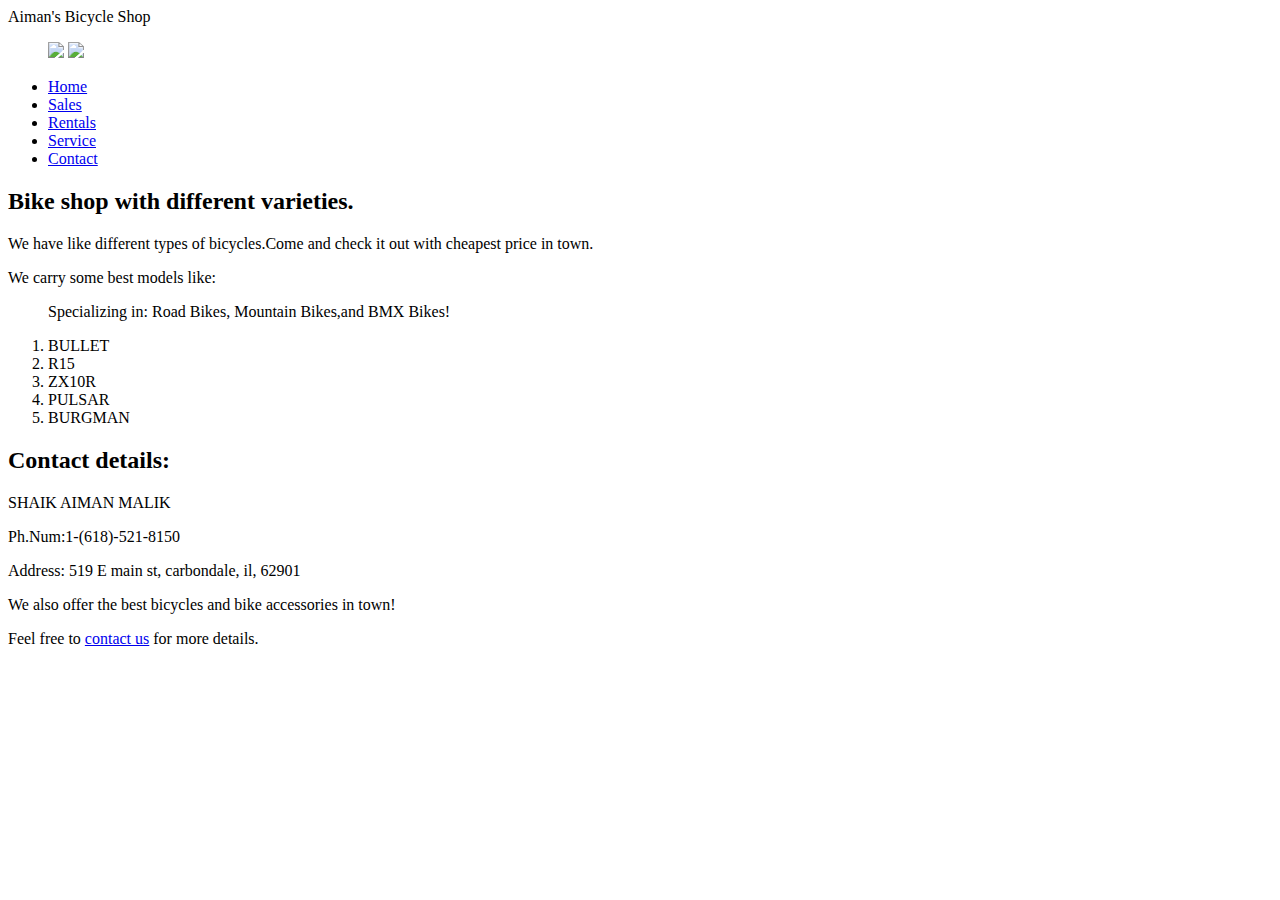
==== index.htm @ b4bd6eda "Add files via upload" ====
<!DOCTYPE html>
<!-- 
    Developer: SHAIK AIMAN MALIK
    University: SIUC
    Date Developed: 09/6/24
    Date Tested: 09/7/24
    -->
<html lang="en">
<head>
        <meta charset="utf-8">
        <title>Aiman's Bicycles</title> 
        <link rel="stylesheet" href="styles/main.css">
        <link rel="stylesheet" href="styles/slicknav.css"> 
        <script src="https://code.jquery.com/jquery-3.2.1.min.js"></script> 
        <script src="js/jquery.slicknav.min.js"></script> 
        <script type="text/javascript"> 
            $(document).ready(function(){
                $('#nav_menu').slicknav({prependTo:"#mobile_menu"}); 
            }); 
        </script>

        <meta name="description" content="Bike shop with different varieties"> <meta name="keywords" content="Aiman, Pro, cycle, Bullet, R15, ZX10R, Road Bikes, Mountain Bikes">
        <meta name="viewport" content="width=device-width, initial-scale=1">

    </head>
    <body>
        <figcaption>Aiman's Bicycle Shop</figcaption>
            <figure class="cute">
            <img  class="cute" src="images/bicycle.jpeg"/>
            <img class="cuter" src="images/img 2.jpeg"/>
            </figure>
        <header>
        
            <!-- Smooth Audio Track (not really)  -->
        <audio controls autoplay loop hidden>
           <source src="audio/music.mp3" type="audio/mpeg">
            </audio>
            
        </header> 
       
         <!-- Navigation Menu -->
        <nav id="mobile_menu"></nav> 
        <nav id="nav_menu"> 
            <ul>
                <li><a href="index.htm" class="current">Home</a></li> 
                <li><a href="sales.htm">Sales</a></li> 
                <li><a href="rentals.htm" >Rentals</a></li>
                <li><a href="service.htm" >Service</a></li> 
                <li><a href="contact.htm" class="lastitem">Contact</a></li>
            </ul> 
        </nav>
            <h2>Bike shop with different varieties.</h2>
            <p>We have like different types of bicycles.Come and check it out with cheapest price in town. </p>
            <p >We carry some best models like:</p>
            <!-- block quote -->
            <blockquote>Specializing in: Road Bikes, Mountain Bikes,and BMX Bikes!
            </blockquote>
            <!--list of bikes -->
            <ol>
                <li>BULLET</li> <li>R15</li> <li>ZX10R</li><li>PULSAR</li><li>BURGMAN</li>
            </ol> 

    <!-- Contact name of the owner -->
    <h2>Contact details:</h2>
        <p>SHAIK AIMAN MALIK</p>
    <p>Ph.Num:1-(618)-521-8150</p>

    <!-- shop Address -->
    <p>Address: 519 E main st, carbondale, il, 62901</p>

    <!-- Short description about the shop -->
    <p>We also offer the <span>best bicycles</span> and <span>bike accessories</span> in town!</p>

    

    <!-- Additional information -->
    <p>Feel free to <a href="mailto:contact@bicycleshop.com">contact us</a> for more details.</p>
</body>
</html>
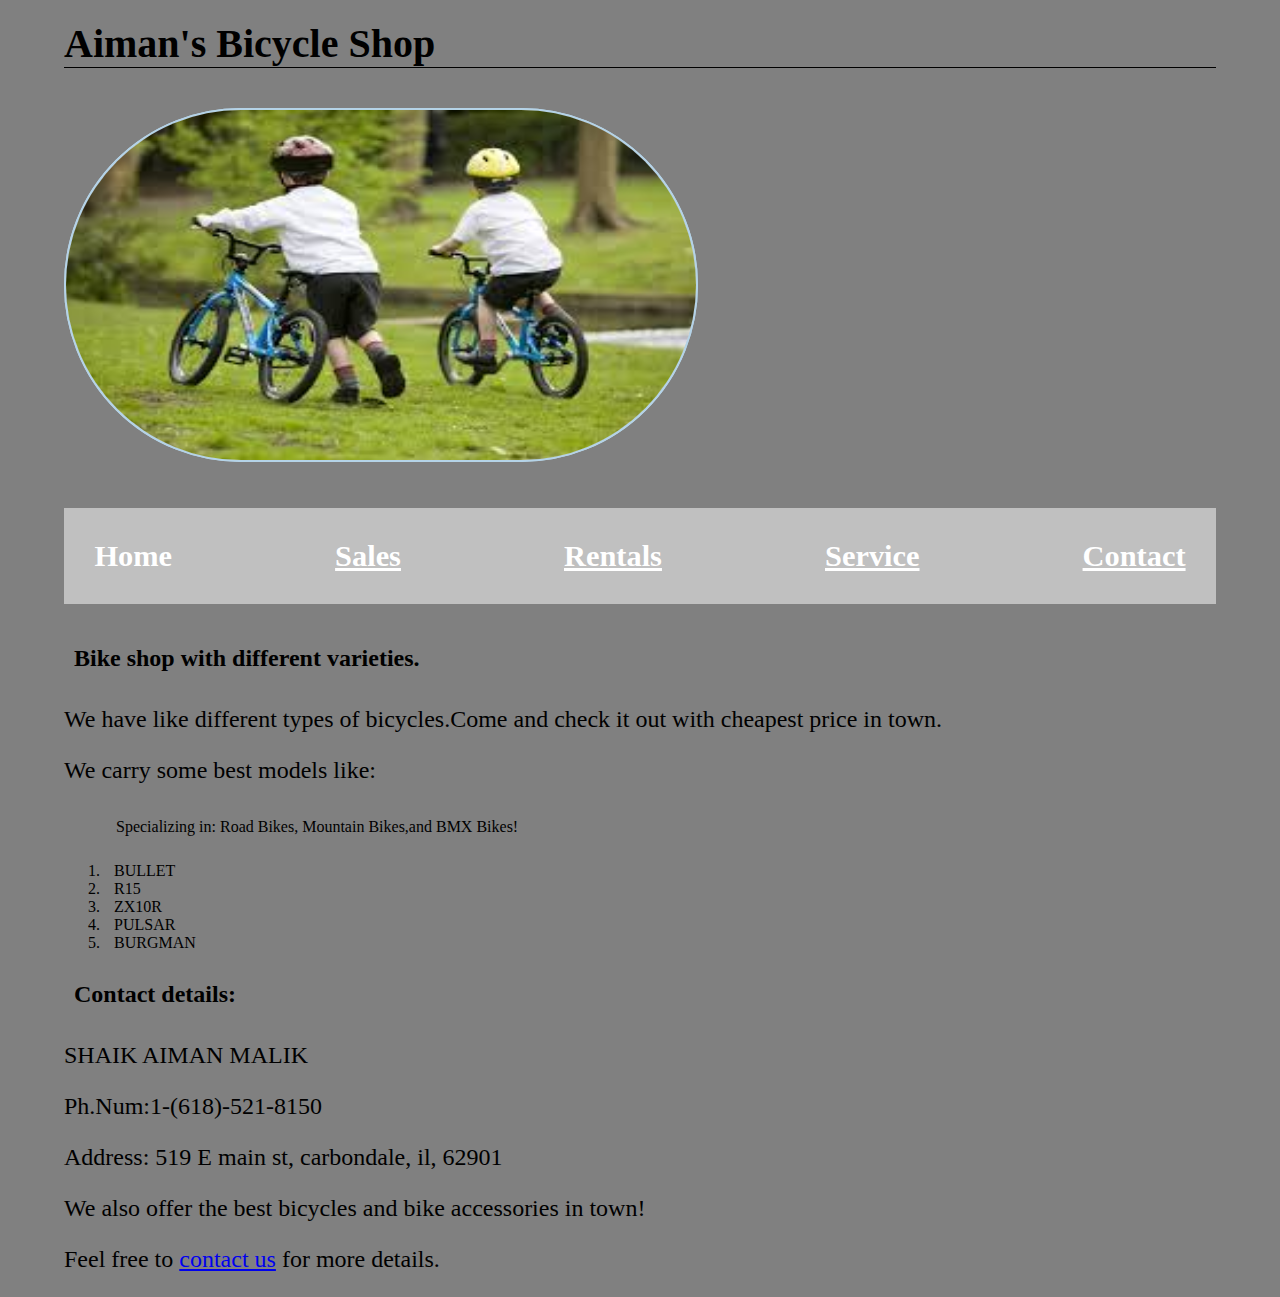
==== commit 28f5e3b6: "Update index.htm" ====
--- a/index.htm
+++ b/index.htm
@@ -3,7 +3,7 @@
     Developer: SHAIK AIMAN MALIK
     University: SIUC
     Date Developed: 09/6/24
-    Date Tested: 09/7/24
+    Date Tested: 10/7/24
     -->
 <html lang="en">
 <head>
--- a/styles/main.css
+++ b/styles/main.css
@@ -0,0 +1,475 @@
+/* Details:SHAIK AIMAN MALIK, 
+ * Aiman's Bicycles CSS Style Page,
+ *  Southern Illinois University Carbondale,
+ *   Developed: 09-15-24  Tested: 09-19-24*/ 
+    
+@media only screen and (max-width: 4000px) { 
+    
+h1 {
+    font-size: 1.75em; /* 28 Ã· 16 */ 
+    padding: 10px;
+    }
+
+h2 {
+    font-size: 1.5em; /* 24 Ã· 16 */ 
+    padding: 10px;
+    } 
+
+h3 {
+    font-size: 1.125em; /* 18 Ã· 16 */ 
+    padding: 10px;
+    } 
+#mobile_menu { 
+    display: none; 
+    }
+article {
+    width: 47.917%;      /*  47.917% 480 / 960 * 100 */
+    padding: 10px 1.0417%;
+    background-color: #ffffff; /* this color is white for column panel */
+    float: left; 
+    } 
+    
+aside {
+    width: 47.917%;          /* 47.917% 480 / 960 * 100*/
+    padding: 10px 1.0417%;
+    background-color: #ffffff; /* this color is white for column panel  */
+    float: right; 
+    }
+main { 
+    display:flex;
+    flex-direction: column;
+    padding: 10px 1.0417%;
+    background-color: #ffffff;
+    }
+textarea {
+    height: 10em; 
+    width: 75em;
+    margin-left: .5em;
+    font-family: Arial, Helvetica, sans-serif; 
+} 
+th {
+    font-size: 1.6em;
+    padding-left: 10px 1.0417%;
+    padding-right: 10px;
+}    
+}
+    
+
+/* tablet portrait layout (768px to 959px) */
+
+@media only screen and (max-width: 959px) {
+
+h1 {
+    font-size: 1.75em; /* 28 Ã· 16 */ 
+    padding: 10px;
+    }
+
+h2 {
+    font-size: 1.5em; /* 24 Ã· 16 */ 
+    padding: 10px;
+    } 
+
+h3 {
+    font-size: 1.125em; /* 18 Ã· 16 */ 
+    padding: 10px;
+    } 
+#mobile_menu { 
+    display: none; 
+    }
+
+article {
+    width: 47.917%;          /*  47.917% 480 / 960 * 100 */
+    padding: 10px 1.0417%;
+    background-color: #ffffff; /* this color is white for column panel */
+    float: left; 
+    }
+    
+aside {
+   
+    width: 47.917%;          /* 47.917% 480 / 960 * 100*/
+    padding: 10px 1.0417%;
+    background-color: #ffffff; /* this color is white for column panel  */
+    float: right; 
+    }
+main { 
+    display:flex;
+    flex-direction: column;
+    padding: 10px 1.0417%;
+    background-color: #ffffff;
+    }
+textarea {
+    height: 10em; 
+    width: 45em;
+    margin-left: .5em;
+    font-family: Arial, Helvetica, sans-serif; 
+    }
+th {
+    font-size: 1.4em;
+    padding-left: 10px 1.0417%;
+    padding-right: 10px;
+}
+}
+
+/* mobile landscape layout (480px to 767px) */ 
+
+@media only screen and (max-width: 767px) { 
+#mobile_menu { 
+    display: block; 
+    }
+#nav_menu { 
+    display: none; 
+    }
+    
+header h2 { 
+    font-size: 1.375em; 
+    }       /* 22 Ã· 16 */ 
+header h3 { 
+    font-size: .8125em; 
+    }   /* 13 Ã· 16 */ 
+p { font-size: .875em; 
+    }            /* 14 Ã· 16 */ 
+h1 {
+    font-size: 2.5em; /* 28 Ã· 16 */ 
+    padding: 10px;
+    }
+article h2, aside h2
+        { 
+    font-size: 1.5em; 
+    }             /* base font size */ 
+aside li { 
+    font-size: .875em; 
+    }     /* 14 Ã· 16 */
+background-color: silver;
+header {
+    display: flex;
+    }
+     /* Switch to one column */ 
+main { 
+    display:flex;
+    flex-direction: column;
+    padding: 10px 1.0417%;
+    background-color: #ffffff;
+    } 
+    
+article { 
+    order: 1;
+    width: 97.917%;       /* 940 / 960 * 100 */
+    } 
+aside { 
+    order: 2;
+    width: 97.917%;        /* 940 / 960 * 100 */
+      
+    }
+textarea {
+    height: 10em; 
+    width: 35em;
+    margin-left: .5em;
+    font-family: Arial, Helvetica, sans-serif; 
+} 
+th {
+    font-size: 1em;
+    padding-left: 10px 1.0417%;
+    padding-right: 10px;
+}    
+}
+
+/* mobile portrait layout (479px or less) */ 
+
+@media only screen and (max-width: 479px) { 
+
+#mobile_menu { 
+    display: block; 
+    }
+#nav_menu { 
+    display: none; 
+    }
+header h2 { 
+    font-size: 1.375em; 
+    }   /* 22 Ã· 16 */ 
+header h3 { 
+    font-size: .8125em; 
+    }   /* 13 Ã· 16 */ 
+p { font-size: .875em; 
+    }            /* 14 Ã· 16 */ 
+h1 {
+    font-size: 2.5em; /* 28 Ã· 16 */ 
+    padding: 10px;
+    }
+article h2, aside h2 
+        { 
+    font-size: 1.5em; 
+    }             /* base font size */ 
+aside li { 
+    font-size: .875em; 
+    }     /* 14 Ã· 16 */ 
+background-color: silver;
+header {
+    display:flex;
+    }
+    /* Switch to one column */ 
+main {  
+    display:flex;
+    flex-direction: column;
+    padding: 10px 1.0417%;
+    background-color: #ffffff;
+    } 
+    
+article
+    { 
+    order: 1;
+    width: 97.917%;      /* 940 / 960 * 100 */
+      
+    } 
+aside { 
+    order: 2;
+    width: 97.917%;       /* 940 / 960 * 100 */
+       
+    }
+textarea {
+    height: 10em; 
+    width: 35em;
+    margin-left: .5em;
+    font-family: Arial, Helvetica, sans-serif; 
+} 
+th {
+    font-size: 1em;
+    padding-left: 10px 1.0417%;
+    padding-right: 10px;
+}
+}
+
+
+/* the styles for the elements */ 
+body {
+    
+    font-size: 1em;     /* 16 Ã· 16  */
+    width: 90%;          /* changed from 725px;*/
+    max-width 1024px;
+    background-color: gray; /* this color is gray */
+    margin: 10px auto;
+
+    } 
+header { 
+    width: 97.917%;          /* 940 / 960 * 100 */
+    padding: 10px 1.0417%;
+    clear: both; 
+    font-size: 2em;
+    }
+
+
+
+
+p { 
+    font-size: 1.5em; /* 18 Ã· 16 */ 
+    padding-left: 10px 1.0417%;
+    padding-right: 10px;
+   
+}
+
+blockquote {
+    width: 47.917%;          /* 480 / 960 * 100 */
+    padding: 10px 1.0417%;
+    float: center; 
+    }
+footer { 
+    font-size: .75em; /* 12 Ã· 16 */ 
+    width: 97.917%;            /* 940 / 960 * 100 */
+    padding: 10px 1.0417%;
+    clear: both; 
+    
+    }
+    
+ul { 
+    
+    padding-left: 10px; 
+} 
+
+li {
+    padding-left: 10px; /* space between bullet and text */ 
+   
+   } 
+
+
+/* Navigation css aligned left */ 
+#nav_menu ul {
+    display: flex;
+    flex-basis: 100%;
+    /*flex-direction: column; */
+     /* align-items: center; */
+    justify-content: space-between; 
+    list-style-type: none; padding: 1em 0;
+    font-size: 1.9em;
+    text-align: left;
+    background-color: silver;
+    } 
+
+#nav_menu ul li { 
+    display: inline; 
+    padding: 0 1em; 
+    } 
+#nav_menu ul li a { 
+    font-weight: bold; 
+    color: #ffffff; 
+    }
+#nav_menu ul li a.current { 
+    text-decoration: none; 
+    }
+
+/* Special main image on index page with blue border and rounded corner- must have .bluetouch div class */ 
+
+
+
+figure {
+    float: left;
+    margin-right: 1.5em; 
+}
+
+figcaption {
+    display: block;
+    font-weight: bold;
+    font-size: 2.5em;
+    padding-top: .25em;
+    margin-bottom: 1em;
+    border-bottom: 1px solid black;
+}
+
+
+
+
+
+.cute {
+    width: 100%;
+    min-width: 300px;
+    max-width: 1024px;
+    position: relative;	
+	margin:  0 auto;
+	max-width: 630px;
+    height: 350px;
+}
+
+
+
+/*  hover over and  blue touch on banner */
+/* burned in */
+.cute img {
+    
+    width: 100%;
+    min-width: 300px;
+    max-width: 1024px;
+    position: absolute;	
+	overflow: hidden;
+    border: 2px solid #B5D3E7;
+    border-radius: 1000px;
+    -moz-border-radius: 1000px;
+    margin: 0;
+	opacity: 1;
+    /* Sets the width and height for the images*/
+	max-width: 1024px;
+	height: 350px;
+}
+
+/*  fading effect. */
+
+.cute .cuter{
+  z-index: 9999;
+  transition: opacity 2s linear;
+  cursor: pointer;
+}
+
+/* burned in effect on 2nd image */
+.cute:hover > .cuter {
+  opacity: 0.1;
+}
+
+img {
+    width: 100%;
+    max-width: 100px;
+    position: static;
+    }
+table {
+    margin-top: 1em; 
+    margin-bottom: 1em; 
+    padding-top: .5em;
+}
+
+fieldset {
+    
+   
+    margin-top: 1em; 
+    margin-bottom: 1em; 
+    padding-top: .5em;
+} 
+
+legend {
+    color: black; 
+    font-weight: bold; 
+    font-size: 1.5em; 
+    margin-bottom: .5em;
+  
+}
+
+label, input, select { 
+    font-size: 90%;
+} 
+
+label {
+    float: left; 
+    width: 12em;
+    text-align: right; 
+}
+
+input  { 
+    float: left; 
+    width: 15em;
+    margin-left: .5em; 
+    margin-bottom: .5em;
+}
+select { 
+    float: left; 
+    width: 15em;
+    margin-left: .5em; 
+    margin-bottom: .5em;
+}
+input:required, input[required] 
+{ 
+    border: 3px solid red;
+} 
+
+input:valid { 
+    border: 1px solid black; 
+} 
+
+input:invalid { 
+    box-shadow: none; 
+} 
+
+br { 
+    clear: both; 
+}
+
+#buttons input { 
+    width: 10em;
+    float: right; 
+    text-align: left;
+} 
+
+radio {
+    float: left; 
+    width: 9em;
+}
+
+/* music controls for later
+
+{
+  display:none;
+}
+
+audio, embed {
+  position: absolute;
+  z-index: -9999;
+}
+*/
+
+
+
+
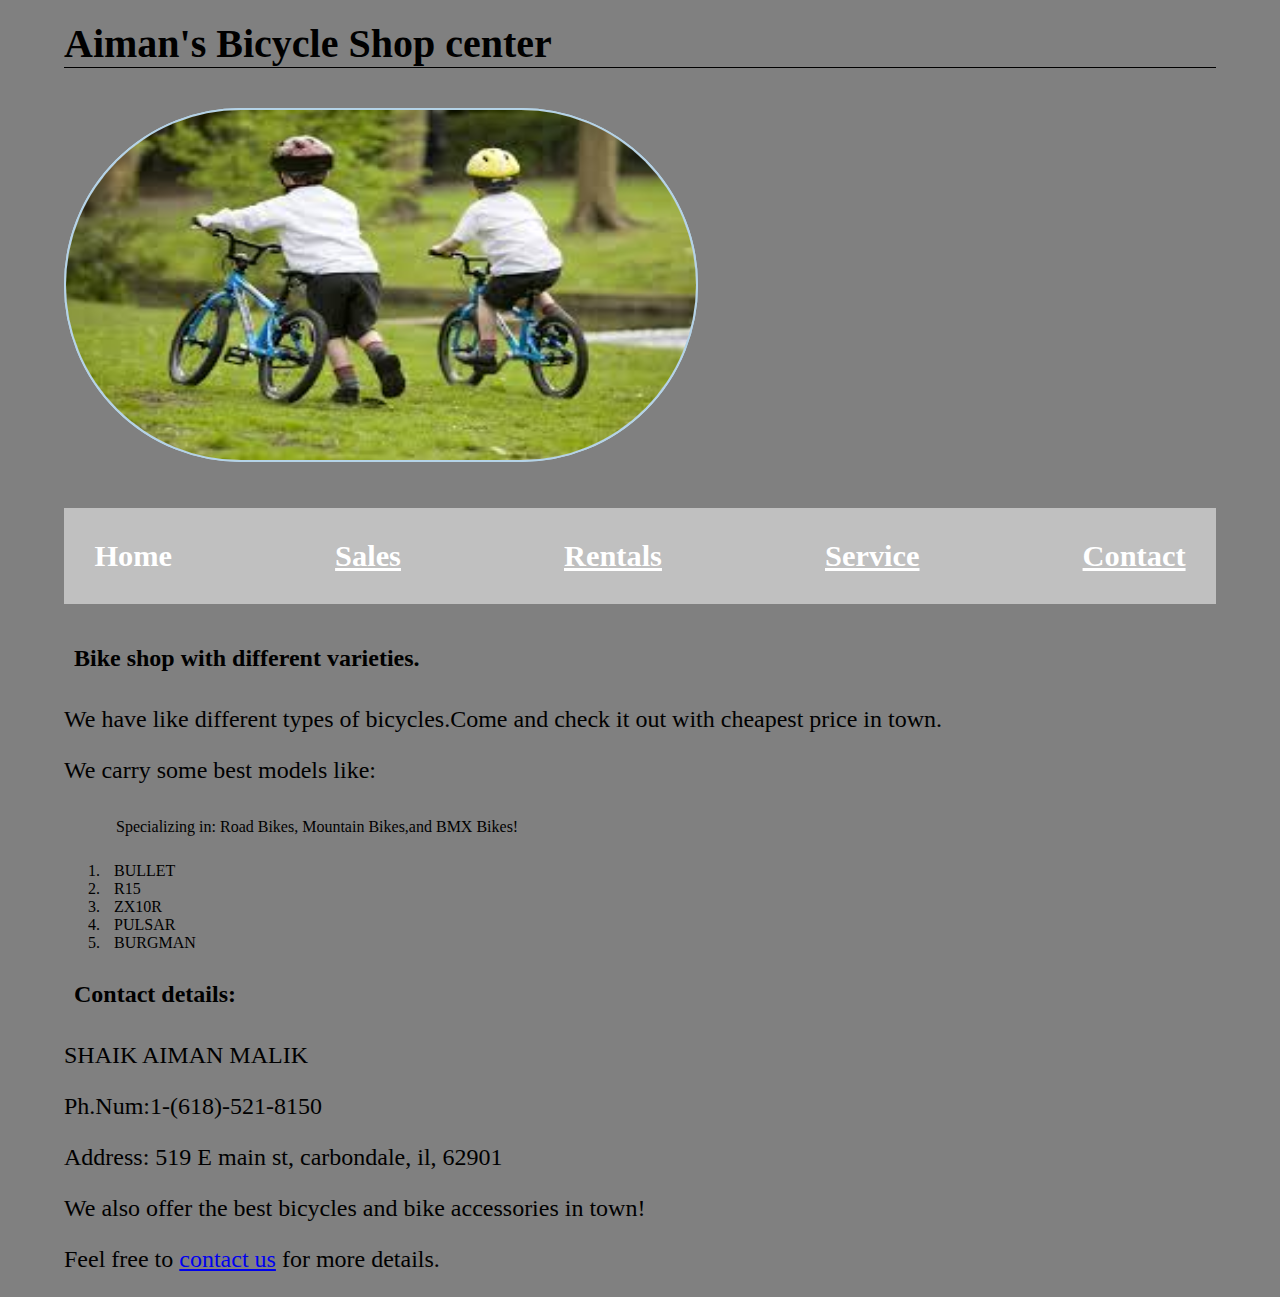
==== commit 0dd81a9b: "Update index.htm" ====
--- a/index.htm
+++ b/index.htm
@@ -8,7 +8,7 @@
 <html lang="en">
 <head>
         <meta charset="utf-8">
-        <title>Aiman's Bicycles</title> 
+        <title>Aiman's Bicycles shop center</title> 
         <link rel="stylesheet" href="styles/main.css">
         <link rel="stylesheet" href="styles/slicknav.css"> 
         <script src="https://code.jquery.com/jquery-3.2.1.min.js"></script> 
@@ -24,7 +24,7 @@
 
     </head>
     <body>
-        <figcaption>Aiman's Bicycle Shop</figcaption>
+        <figcaption>Aiman's Bicycle Shop center</figcaption>
             <figure class="cute">
             <img  class="cute" src="images/bicycle.jpeg"/>
             <img class="cuter" src="images/img 2.jpeg"/>
